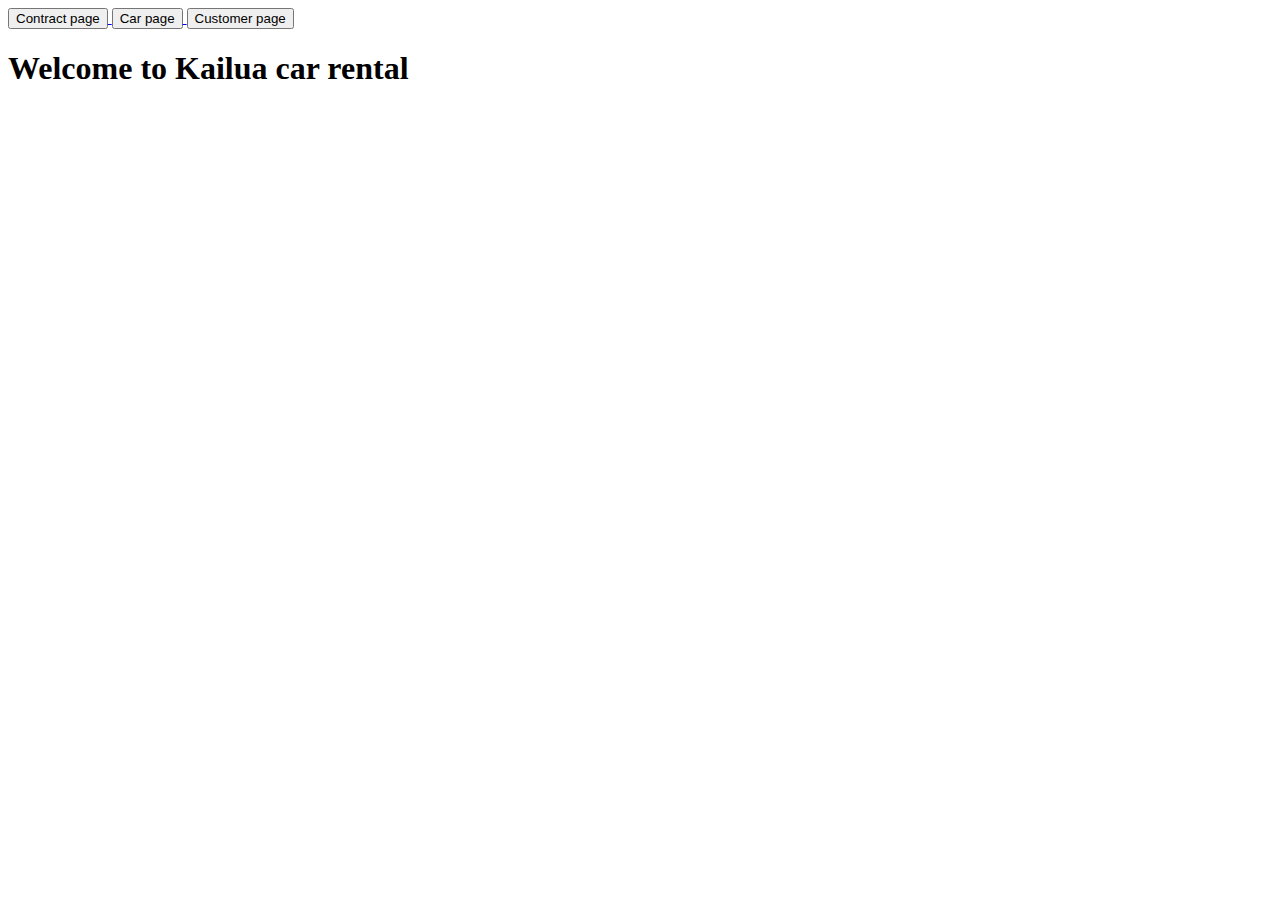
==== src/main/resources/templates/home/index.html @ 69166a28 "." ====
<!DOCTYPE html>
<html lang="en">
<head>
    <meta charset="UTF-8">
    <title>Kailua car rental</title>
</head>
<body>
<div class="header">
    <a href="/contractIndex" target="_blank">
        <button>
            Contract page
        </button>
    </a>
    <a href="/carIndex" target="_blank">
        <button>
            Car page
        </button>
    </a>
    <a href="/customerIndex" target="_blank">
        <button>
            Customer page
        </button>
    </a>
</div>

<h1>Welcome to Kailua car rental</h1>


</body>
</html>
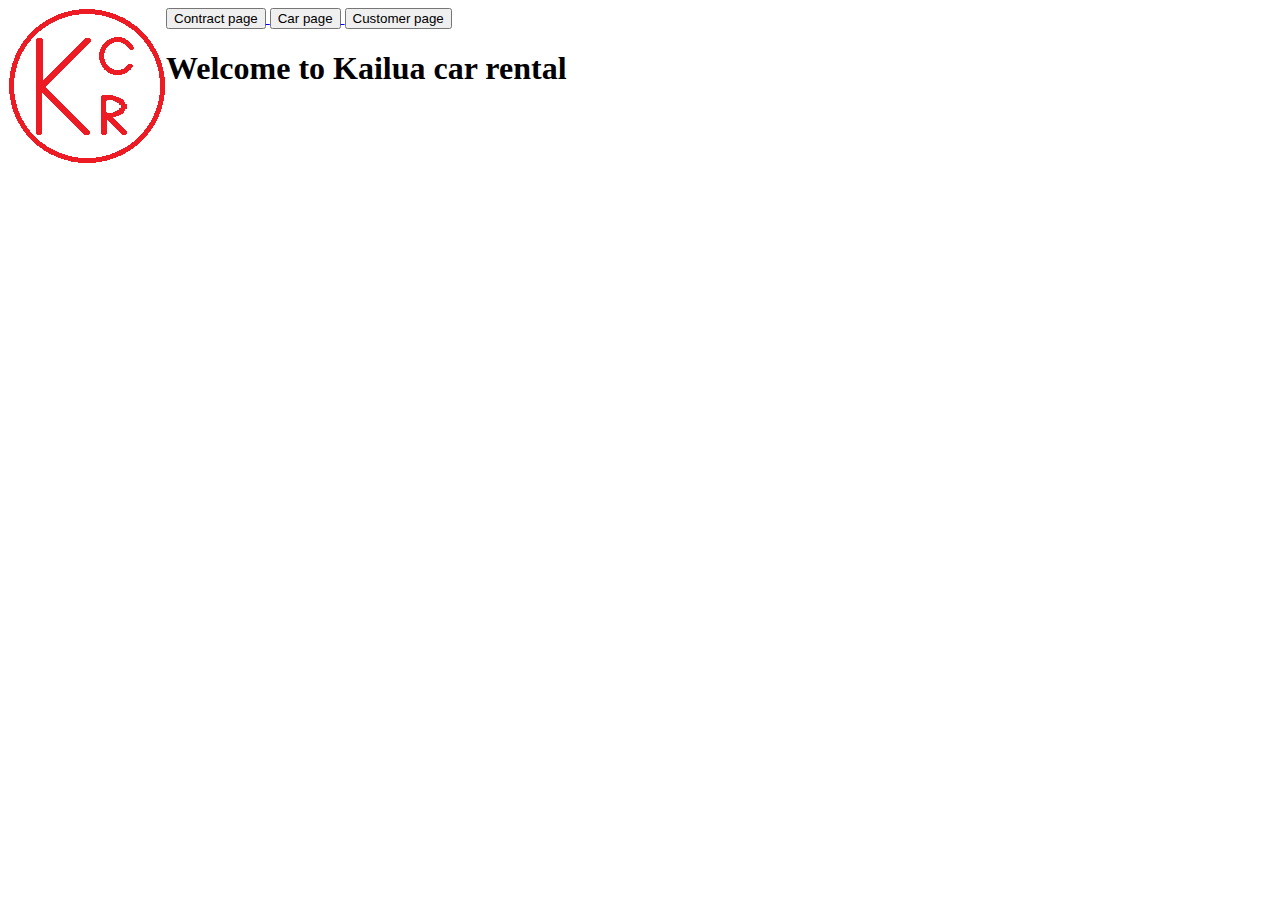
==== commit 23408c5c: "." ====
--- a/src/main/resources/templates/home/index.html
+++ b/src/main/resources/templates/home/index.html
@@ -6,6 +6,11 @@
 </head>
 <body>
 <div class="header">
+    <!--Forsøger at lave et billede der ligger i venstre sider som leder tilbage til index-->
+    <a style="float: left" href=".">
+        <img alt="billedelink" src="Kailua Logo.png">
+    </a>
+    <!--Skal alle ligge i højre side, hvordan med spacing? De skal jo ikke ligge oven i hinanden-->
     <a href="/contractIndex" target="_blank">
         <button>
             Contract page
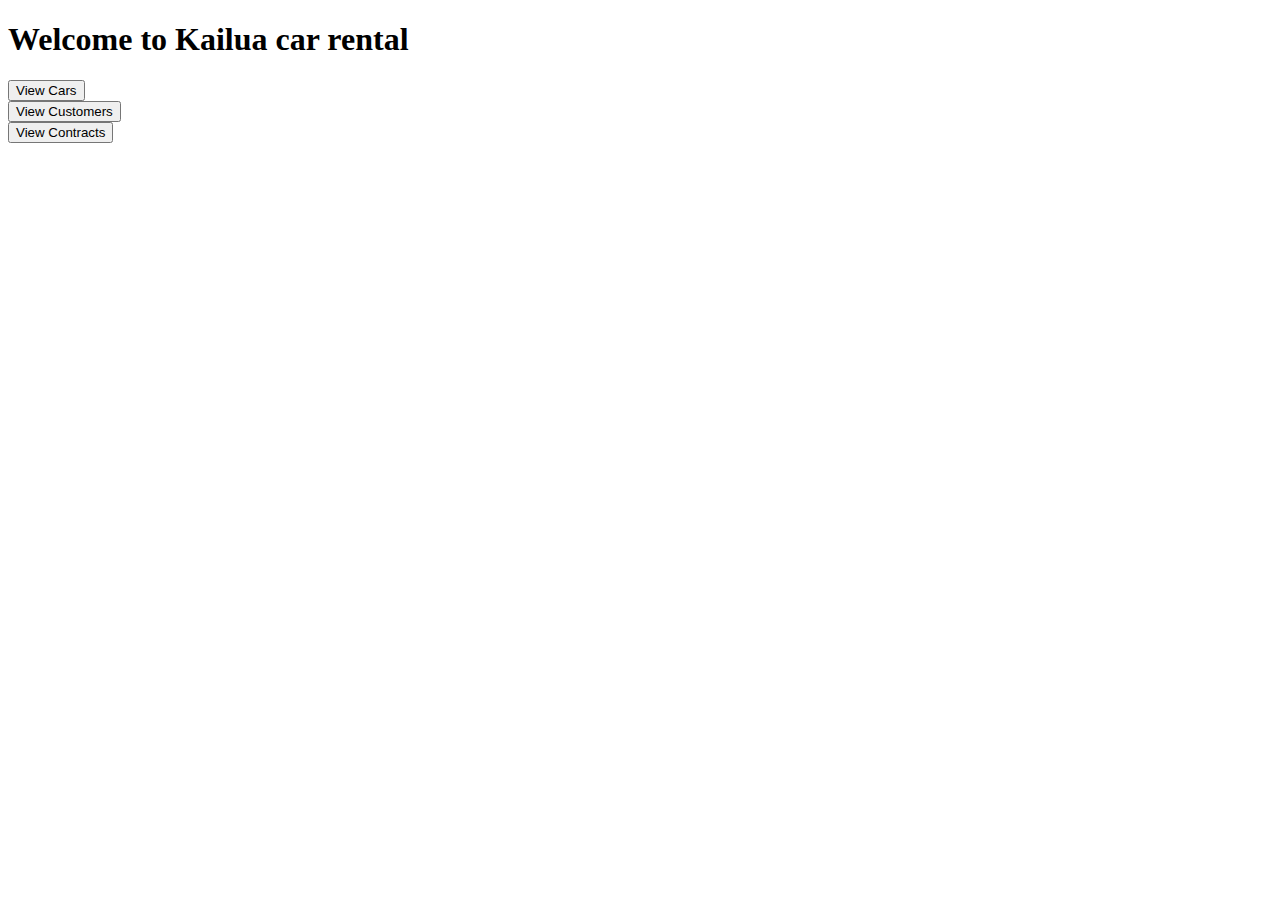
==== commit 5eb62b2f: "lots of minor fixes and missings" ====
--- a/src/main/resources/templates/home/index.html
+++ b/src/main/resources/templates/home/index.html
@@ -3,33 +3,28 @@
 <head>
     <meta charset="UTF-8">
     <title>Kailua car rental</title>
+    <link rel="stylesheet" type="text/css" href="MyCss.css">
 </head>
 <body>
-<div class="header">
-    <!--Forsøger at lave et billede der ligger i venstre sider som leder tilbage til index-->
-    <a style="float: left" href=".">
-        <img alt="billedelink" src="Kailua Logo.png">
-    </a>
-    <!--Skal alle ligge i højre side, hvordan med spacing? De skal jo ikke ligge oven i hinanden-->
-    <a href="/contractIndex" target="_blank">
-        <button>
-            Contract page
-        </button>
-    </a>
-    <a href="/carIndex" target="_blank">
-        <button>
-            Car page
-        </button>
-    </a>
-    <a href="/customerIndex" target="_blank">
-        <button>
-            Customer page
-        </button>
-    </a>
-</div>
 
 <h1>Welcome to Kailua car rental</h1>
 
-
+<div class="header">
+    <form action="/carIndex">
+        <button >
+            View Cars
+        </button>
+    </form>
+    <form action="/customerIndex">
+        <button >
+            View Customers
+        </button>
+    </form>
+    <form action="/contractIndex">
+        <button >
+            View Contracts
+        </button>
+    </form>
+</div>
 </body>
 </html>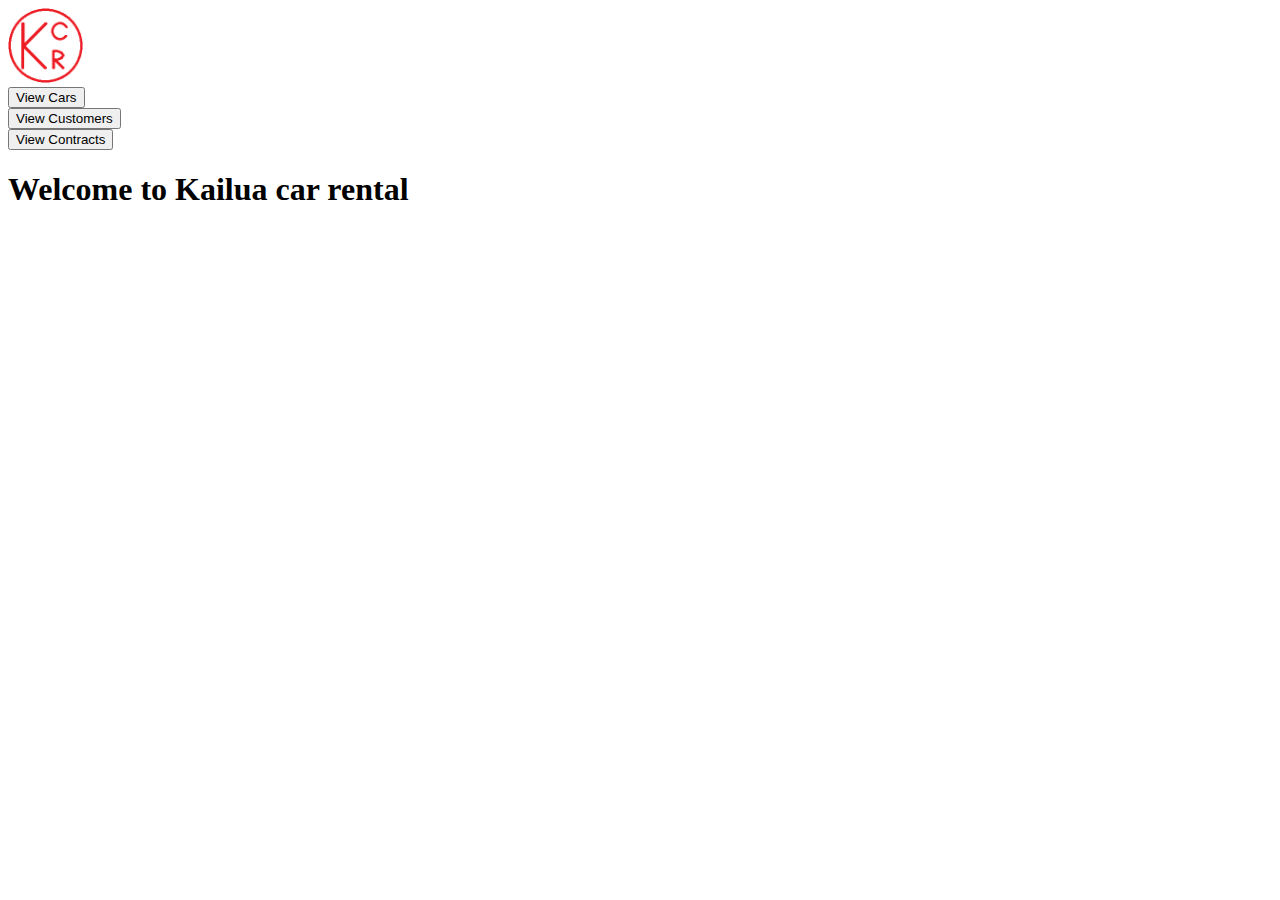
==== commit b02beff8: "." ====
--- a/src/main/resources/templates/home/index.html
+++ b/src/main/resources/templates/home/index.html
@@ -3,28 +3,33 @@
 <head>
     <meta charset="UTF-8">
     <title>Kailua car rental</title>
-    <link rel="stylesheet" type="text/css" href="MyCss.css">
+    <link rel="stylesheet" type="text/css" href="FrontPage.css">
+
 </head>
 <body>
 
-<h1>Welcome to Kailua car rental</h1>
-
 <div class="header">
-    <form action="/carIndex">
-        <button >
-            View Cars
-        </button>
-    </form>
-    <form action="/customerIndex">
-        <button >
-            View Customers
-        </button>
-    </form>
-    <form action="/contractIndex">
-        <button >
-            View Contracts
-        </button>
-    </form>
+    <div id="topBar" >
+        <a href="carIndex.html">
+            <img src="KailuaLogo.png" alt="KailuaLogoBtn" width="75" height="75">
+        </a>
+        <form action="/carIndex" class="topButton">
+            <button >
+                View Cars
+            </button>
+        </form>
+        <form action="/customerIndex" class="topButton">
+            <button >
+                View Customers
+            </button>
+        </form>
+        <form action="/contractIndex" class="topButton">
+            <button >
+                View Contracts
+            </button>
+        </form>
+    </div>
+    <h1>Welcome to Kailua car rental</h1>
 </div>
 </body>
 </html>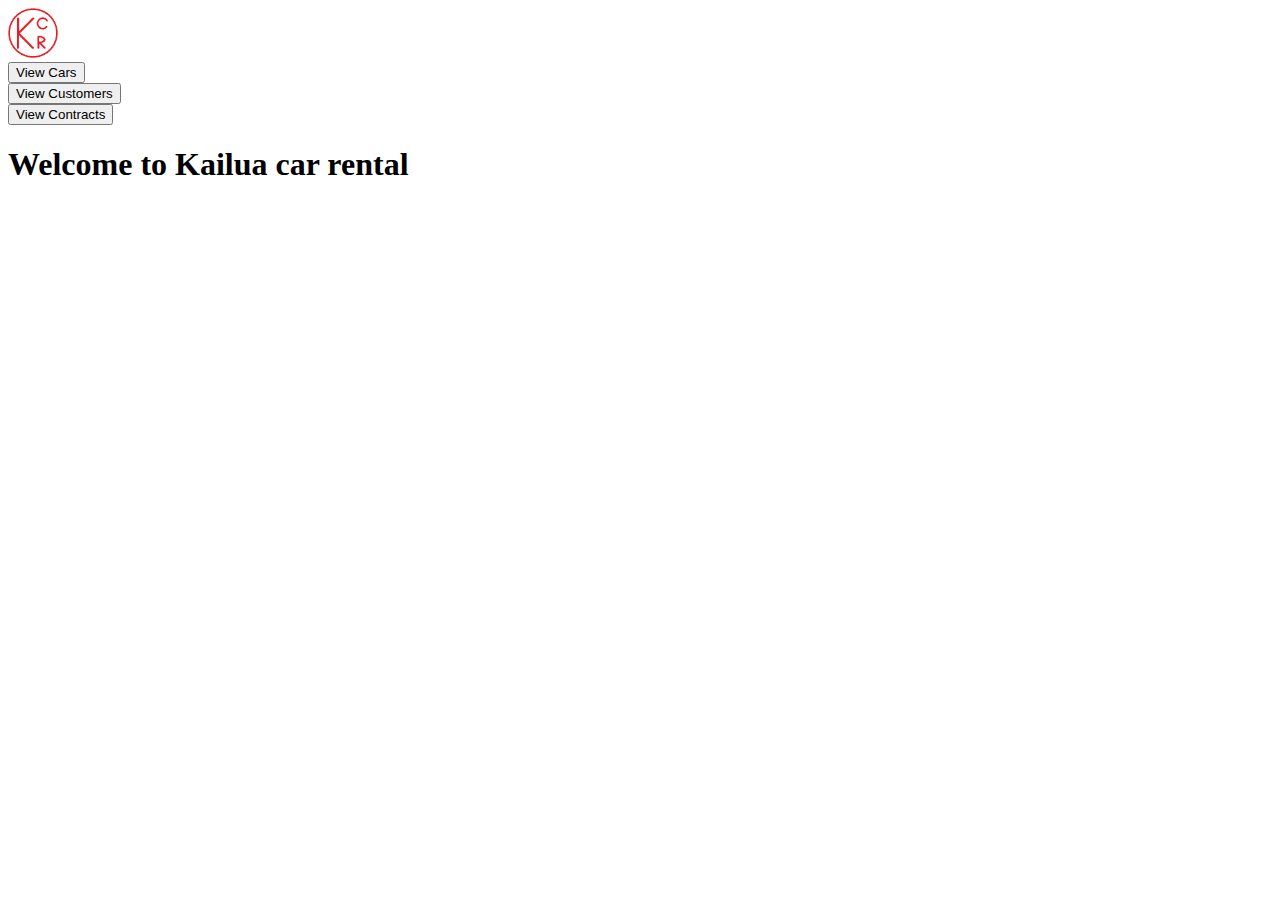
==== commit 8eb162f7: "." ====
--- a/src/main/resources/templates/home/index.html
+++ b/src/main/resources/templates/home/index.html
@@ -10,10 +10,10 @@
 
 <div class="header">
     <div id="topBar" >
-        <a href="carIndex.html">
-            <img src="KailuaLogo.png" alt="KailuaLogoBtn" width="75" height="75">
+        <a href="/.">
+            <img src="KailuaLogo.png" alt="KailuaLogoBtn" width="50" height="50" >
         </a>
-        <form action="/carIndex" class="topButton">
+        <form action="/carIndex" class="topButton" style="padding-right: 12px">
             <button >
                 View Cars
             </button>
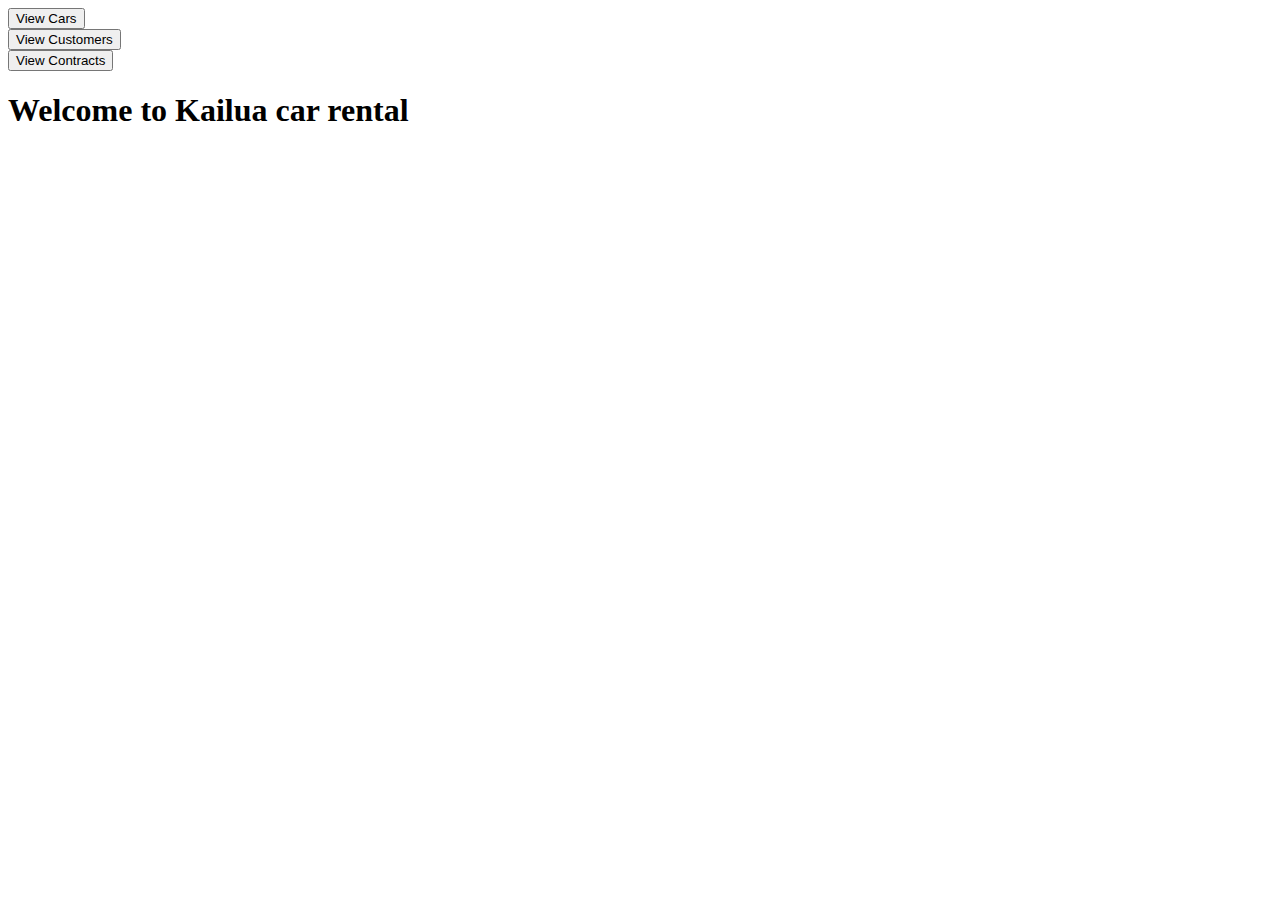
==== commit d4651531: "." ====
--- a/src/main/resources/templates/home/index.html
+++ b/src/main/resources/templates/home/index.html
@@ -10,10 +10,7 @@
 
 <div class="header">
     <div id="topBar" >
-        <a href="/.">
-            <img src="KailuaLogo.png" alt="KailuaLogoBtn" width="50" height="50" >
-        </a>
-        <form action="/carIndex" class="topButton" style="padding-right: 12px">
+        <form action="/carIndex" class="topButton">
             <button >
                 View Cars
             </button>
